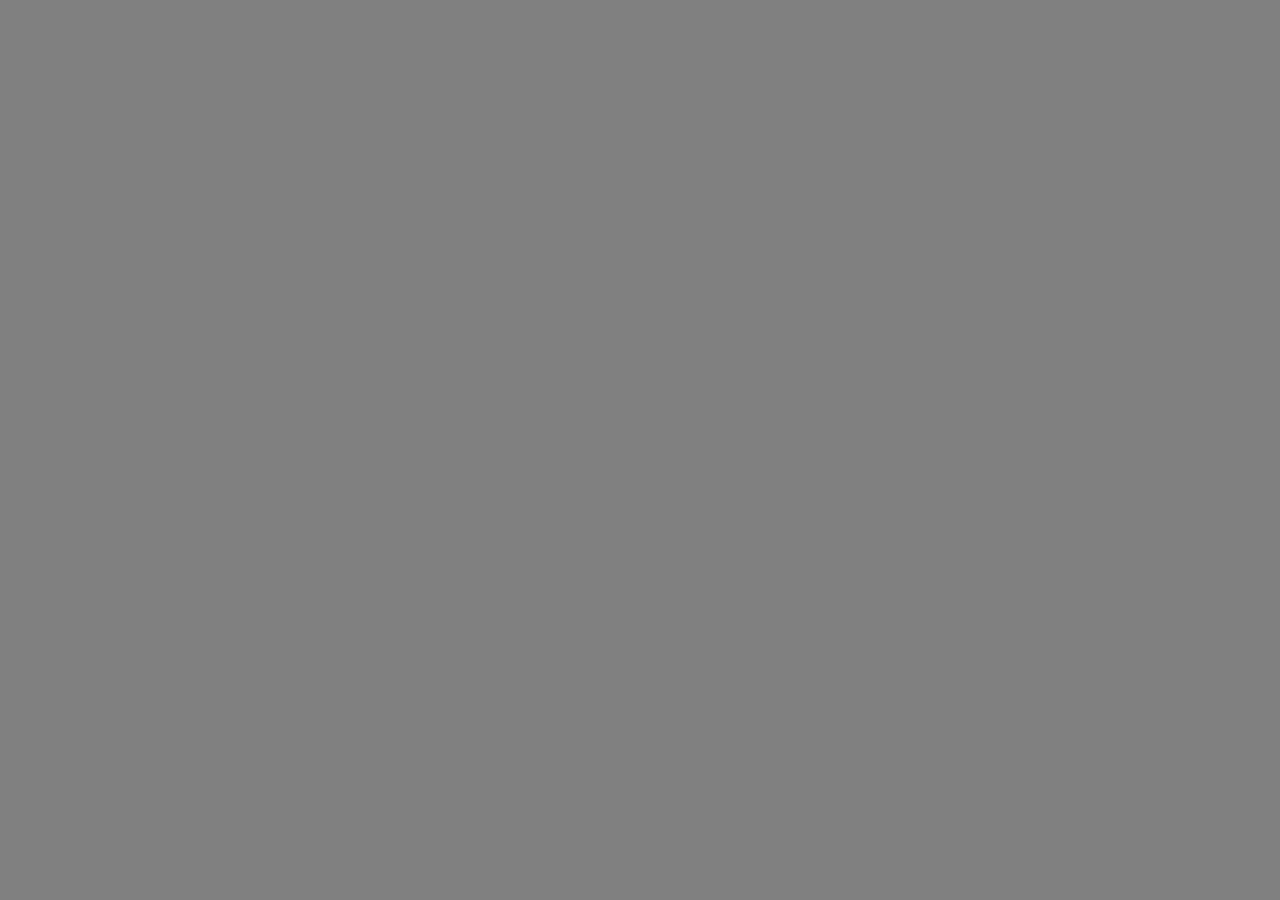
==== contact.html @ 5959fc91 "home page" ====
<!DOCTYPE html>
<html lang="en">
<head>
    <meta charset="UTF-8">
    <meta name="viewport" content="width=device-width, initial-scale=1.0">
    <title>Contact</title>
    <link rel="stylesheet" href="style.css">
</head>
<body>
    
</body>
</html>
---- style.css ----
body {
    margin: 0;
    padding: 0;
    background-color: gray;
}

header{
    display: flex;
    justify-content: space-around;
    align-items: center;
    background-color: white;
    padding: 1rem;
}

header img, footer img {
    height: 5rem;
}

header nav ul {
    display: flex;
    gap: 2rem;
}

header nav ul li {
    list-style-type: none;
    font-size: 2rem;
}

header nav ul li a {
    text-decoration: none;
}

main {
    width: 80%;
    margin: 0 auto;
}

main h2{
    font-size: 5rem;
    margin: 0;
}

main p{
    font-size: 2rem;
    margin: 0;
}
.intro {
    display: flex;
    justify-content: space-around;
    align-items: center;
    color: white;
}

.intro .name h1 {
    font-size: 5rem;
    margin: 0;
}

.intro .name p {
    font-size: 2rem;
    margin: 0;
}

.skill {}

.skill ul {
    display: flex;
    padding: 0;
    gap: 1rem;
}

.skill ul li {
    list-style-type: none;
}

.skill ul li a {
    text-decoration: none;
}

.skill ul li a i {
    color: black;
    font-size: 2rem;
}

footer {
   display: flex;
    justify-content: space-around;
    align-items: center;
    background-color: black;
    padding: 1rem;
}

.social-media ul {
    display: flex;
    gap: 1.2rem;
    padding: 0;
}

.social-media ul li {
    list-style-type: none;
}

.social-media ul li a {
    text-decoration: none;
}

.social-media ul li a i {
    font-size: 2rem;
    color: white;
}
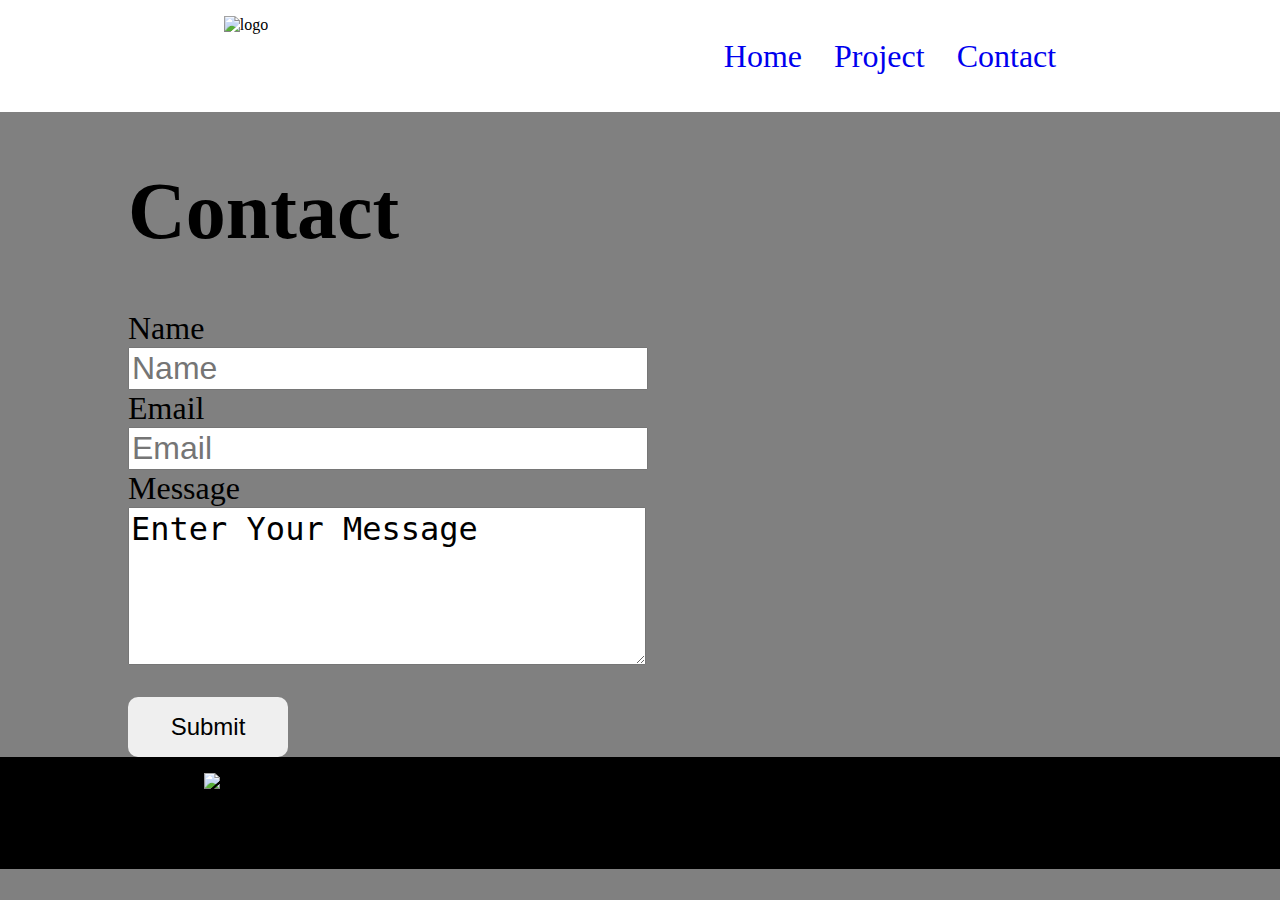
==== commit 2e94509c: "project and cnotact pages" ====
--- a/contact.html
+++ b/contact.html
@@ -1,12 +1,50 @@
 <!DOCTYPE html>
 <html lang="en">
+
 <head>
     <meta charset="UTF-8">
     <meta name="viewport" content="width=device-width, initial-scale=1.0">
     <title>Contact</title>
     <link rel="stylesheet" href="style.css">
 </head>
+
 <body>
-    
+    <header>
+        <img src="https://www.zarla.com/images/zarla-t-1x1-2400x2400-20211124-gbwhxc9y9ppr7g9br7dr.png?crop=1:1,smart&width=250&dpr=2"
+            alt="logo">
+        <nav>
+            <ul>
+                <li><a href="/">Home</a></li>
+                <li><a href="/project.html">Project</a></li>
+                <li><a href="/contact.html">Contact</a></li>
+            </ul>
+        </nav>
+    </header>
+    <div class="contact">
+        <h1>Contact</h1>
+        <form action="#">
+            <label for="">Name</label>
+            <input type="text" placeholder="Name">
+            <label for="">Email</label>
+            <input type="email" placeholder="Email">
+            <label for="">Message</label>
+            <textarea name="" id="" placeholder="Message" rows="4">Enter Your Message</textarea>
+            <button type="submit">Submit</button>
+        </form>
+    </div>
+    <footer>
+        <img src="https://www.zarla.com/images/zarla-t-1x1-2400x2400-20211124-gbwhxc9y9ppr7g9br7dr.png?crop=1:1,smart&width=250&dpr=2" alt="logo">
+        <div class="social-media">
+            <ul>
+                <li><a href=""><i class="fa-brands fa-facebook-f"></i></a></li>
+                <li><a href=""><i class="fa-brands fa-instagram"></i></a></li>
+                <li><a href=""><i class="fa-brands fa-github"></i></a></li>
+                <li><a href=""><i class="fa-brands fa-linkedin"></i></li>
+            </ul>
+        </div>
+    </footer>
 </body>
+<script src="https://kit.fontawesome.com/75884eb091.js" crossorigin="anonymous"></script>
+
+
 </html>--- a/style.css
+++ b/style.css
@@ -107,4 +107,53 @@
 .social-media ul li a i {
     font-size: 2rem;
     color: white;
+}
+
+.contact{
+    width: 80%;
+    margin: 0 auto;
+}
+.contact h1{
+    font-size: 5rem;
+}
+
+.contact form{
+    display: flex;
+    flex-direction: column;
+    font-size: 2rem;
+}
+
+.contact form input{
+    font-size: 2rem;
+    width: 50%;
+}
+
+.contact form textarea{
+    font-size: 2rem;
+    width: 50%;
+}
+
+.contact form button{
+    margin-top: 2rem;
+    width: 10rem;
+    padding: 1rem 2rem;
+    border: none;
+    border-radius: 10px;
+    font-size: 1.5rem;
+    cursor: pointer;
+}
+
+.project-container{
+    display: flex;
+    justify-content: space-evenly;
+    text-align: center;
+    flex-wrap: wrap;
+}
+
+.project-container div{
+    width: 40%;
+}
+
+.project-container div img{
+    width: 100%;
 }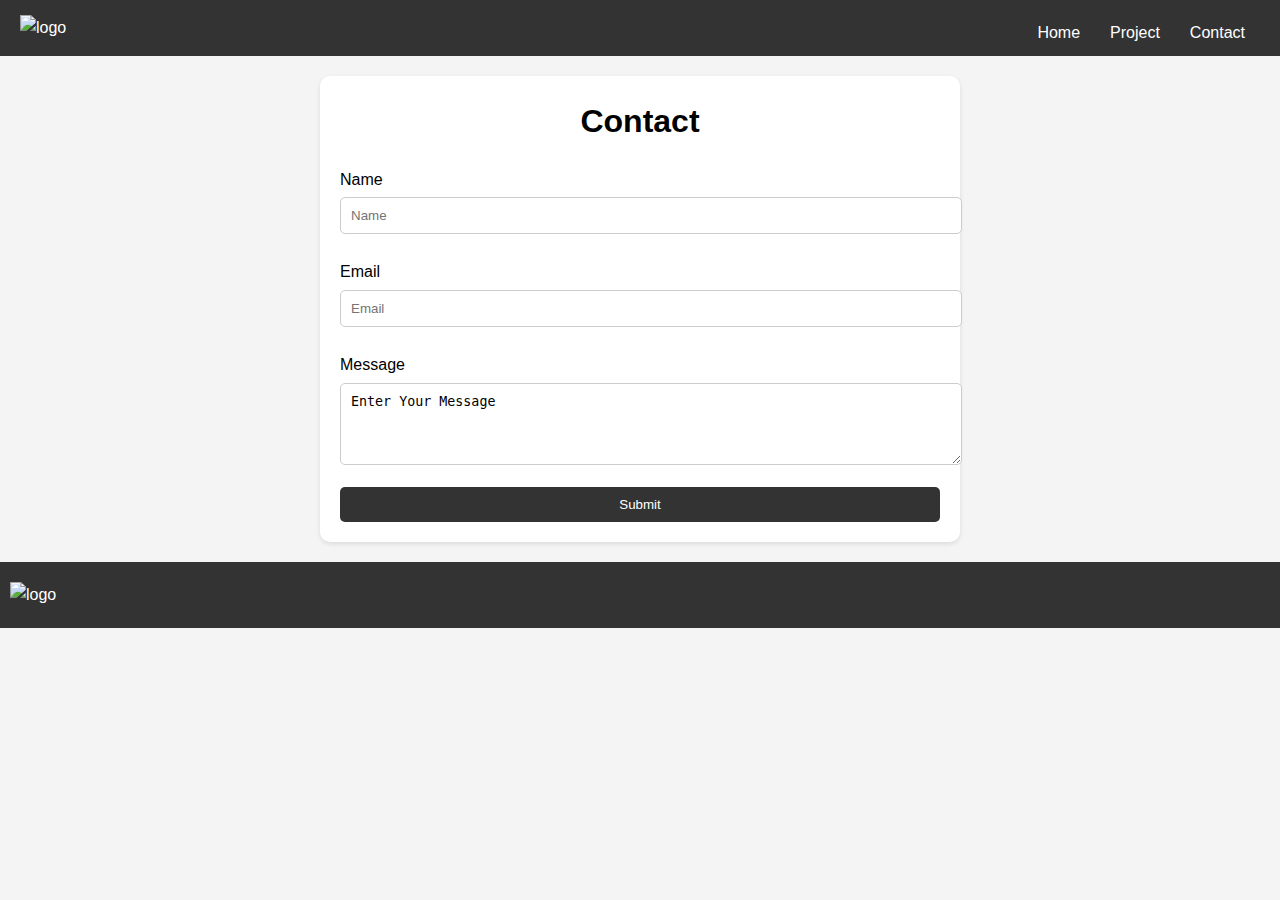
==== commit e8c39aa2: "Done" ====
--- a/contact.html
+++ b/contact.html
@@ -5,7 +5,7 @@
     <meta charset="UTF-8">
     <meta name="viewport" content="width=device-width, initial-scale=1.0">
     <title>Contact</title>
-    <link rel="stylesheet" href="style.css">
+    <link rel="stylesheet" href="contact.css">
 </head>
 
 <body>
@@ -14,9 +14,9 @@
             alt="logo">
         <nav>
             <ul>
-                <li><a href="/">Home</a></li>
-                <li><a href="/project.html">Project</a></li>
-                <li><a href="/contact.html">Contact</a></li>
+                <li><a href="./index.html">Home</a></li>
+                <li><a href="./project.html">Project</a></li>
+                <li><a href="./contact.html">Contact</a></li>
             </ul>
         </nav>
     </header>
--- a/contact.css
+++ b/contact.css
@@ -0,0 +1,150 @@
+/* Reset some default styles */
+body, h1, label, input, textarea, button, ul, li {
+    margin: 0;
+    padding: 0;
+    list-style-type: none;
+}
+
+body {
+    font-family: Arial, sans-serif;
+    line-height: 1.6;
+    background-color: #f4f4f4;
+}
+
+/* Header styles */
+header {
+    background: #333;
+    color: #fff;
+    display: flex;
+    justify-content: space-between;
+    align-items: center;
+    padding: 10px 20px;
+}
+
+header img {
+    max-width: 100px;
+}
+
+/* Navigation styles */
+nav ul {
+    display: flex;
+    justify-content: center;
+    margin-top: 10px;
+}
+
+nav li {
+    margin: 0 15px;
+}
+
+nav a {
+    color: #fff;
+    text-decoration: none;
+}
+
+/* Contact form styles */
+.contact {
+    max-width: 600px;
+    margin: 20px auto;
+    padding: 20px;
+    background-color: white;
+    border-radius: 10px;
+    box-shadow: 0 2px 5px rgba(0, 0, 0, 0.1);
+}
+
+.contact h1 {
+    text-align: center;
+    margin-bottom: 20px;
+}
+
+.contact label {
+    display: block;
+    margin: 10px 0 5px;
+}
+
+.contact input, .contact textarea {
+    width: 100%;
+    padding: 10px;
+    margin-bottom: 15px;
+    border: 1px solid #ccc;
+    border-radius: 5px;
+}
+
+.contact button {
+    background: #333;
+    color: white;
+    border: none;
+    padding: 10px 15px;
+    border-radius: 5px;
+    cursor: pointer;
+    width: 100%;
+    transition: background 0.3s;
+}
+
+.contact button:hover {
+    background: #555;
+}
+
+/* Footer styles */
+footer {
+    background: #333;
+    color: #fff;
+    display: flex;
+    justify-content: space-between;
+    align-items: center;
+    text-align: center;
+    padding: 20px 10px;
+    margin-top: 20px;
+}
+
+footer img {
+    max-width: 100px;
+}
+
+.social-media ul {
+    display: flex;
+    gap: 1rem;
+    padding: 0;
+}
+
+.social-media ul li {
+    list-style-type: none;
+}
+
+.social-media ul li a {
+    text-decoration: none;
+}
+
+.social-media ul li a i {
+    font-size: 2rem;
+    color: white;
+}
+
+/* Responsive styles */
+@media (max-width: 768px) {
+    header, footer {
+        align-items: center;
+        text-align: center;
+    }
+
+    nav ul {
+        margin-top: 10px;
+    }
+
+    .contact {
+        padding: 15px; 
+    }
+}
+
+@media (max-width: 500px) {
+    .contact {
+        padding: 10px; 
+    }
+
+    .contact h1 {
+        font-size: 1.5rem; 
+    }
+
+    .contact button {
+        padding: 8px; 
+    }
+}
